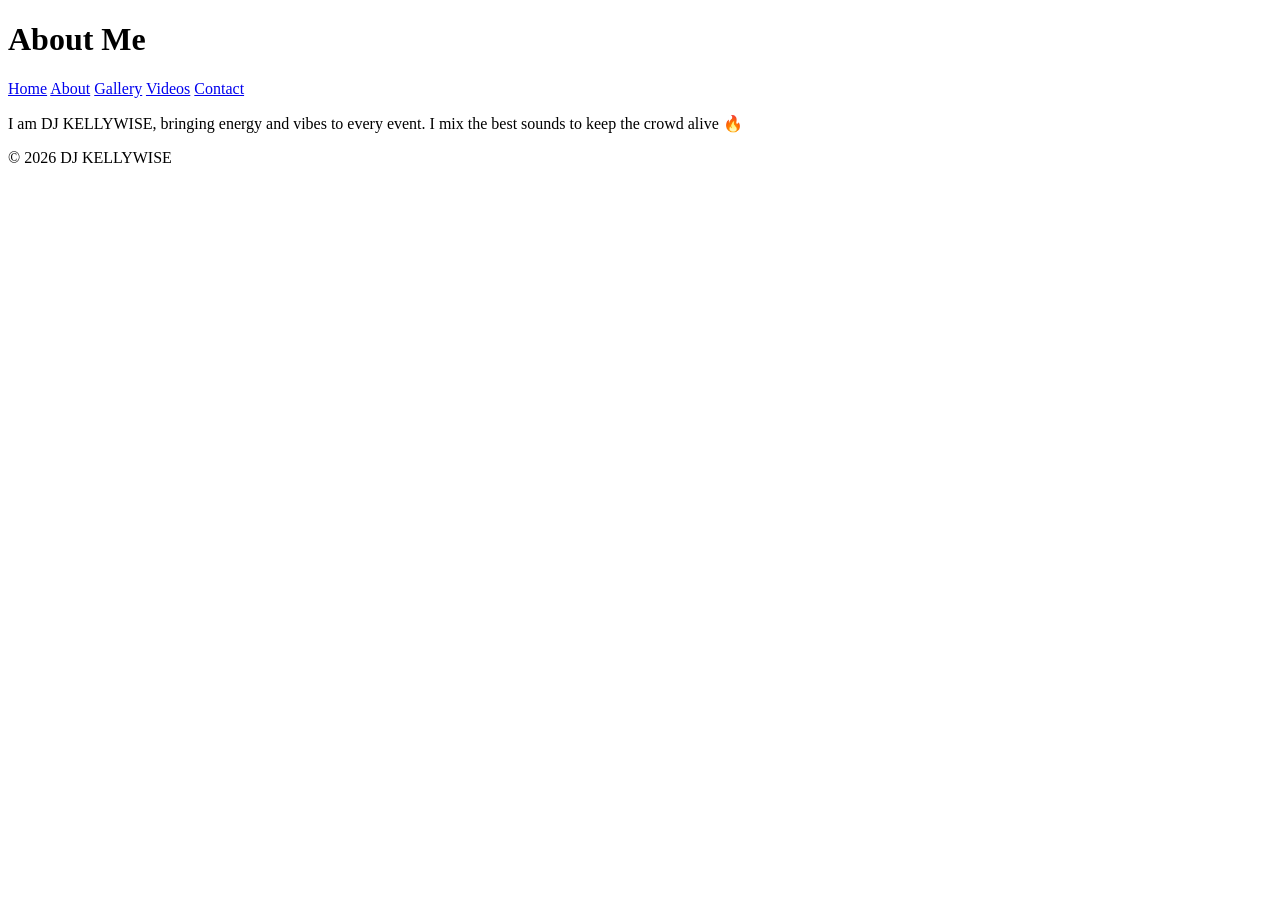
==== about.html @ d641a778 "Create about.html" ====
<!DOCTYPE html>
<html lang="en">
<head>
  <meta charset="UTF-8">
  <title>About - DJ KELLYWISE</title>
  <link rel="stylesheet" href="style.css">
</head>
<body>

<header>
  <h1>About Me</h1>
</header>

<nav>
  <a href="index.html">Home</a>
  <a href="about.html">About</a>
  <a href="gallery.html">Gallery</a>
  <a href="videos.html">Videos</a>
  <a href="contact.html">Contact</a>
</nav>

<section>
  <p>I am DJ KELLYWISE, bringing energy and vibes to every event.  
  I mix the best sounds to keep the crowd alive 🔥</p>
</section>

<footer>
  <p>© 2026 DJ KELLYWISE</p>
</footer>

</body>
</html>
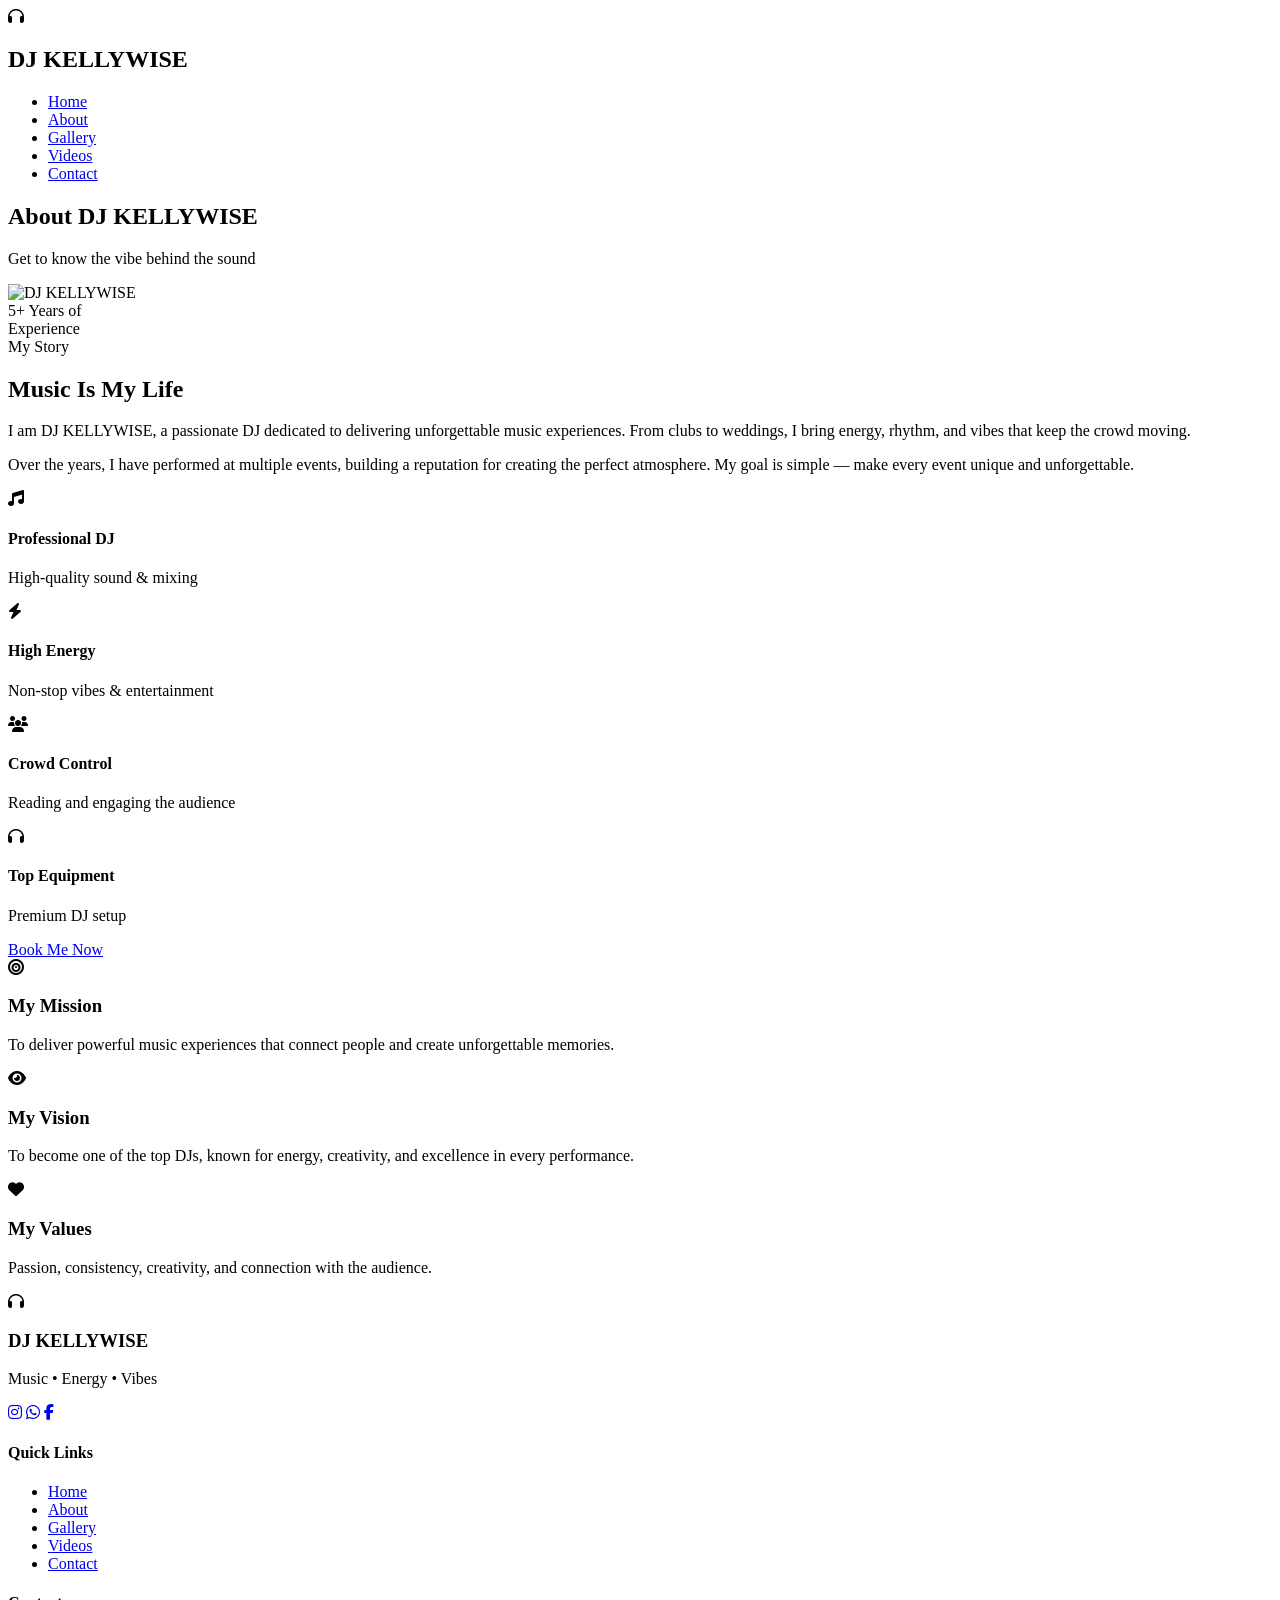
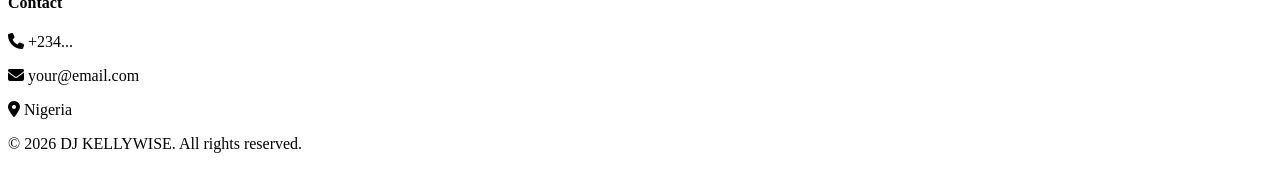
==== commit 9155602c: "Update about.html" ====
--- a/about.html
+++ b/about.html
@@ -2,31 +2,204 @@
 <html lang="en">
 <head>
   <meta charset="UTF-8">
-  <title>About - DJ KELLYWISE</title>
+  <meta name="viewport" content="width=device-width, initial-scale=1.0">
+  <title>About | DJ KELLYWISE</title>
   <link rel="stylesheet" href="style.css">
+  <link href="https://fonts.googleapis.com/css2?family=Poppins:wght@300;400;600;800&display=swap" rel="stylesheet">
+  <link rel="stylesheet" href="https://cdnjs.cloudflare.com/ajax/libs/font-awesome/6.4.0/css/all.min.css">
 </head>
 <body>
 
-<header>
-  <h1>About Me</h1>
+<!-- HEADER -->
+<header id="main-header">
+  <div class="container">
+    <nav>
+      <div class="logo-wrapper">
+        <i class="fas fa-headphones"></i>
+        <h1 class="logo">DJ KELLYWISE</h1>
+      </div>
+
+      <ul class="nav-links">
+        <li><a href="index.html">Home</a></li>
+        <li><a href="about.html" class="active">About</a></li>
+        <li><a href="gallery.html">Gallery</a></li>
+        <li><a href="videos.html">Videos</a></li>
+        <li><a href="contact.html">Contact</a></li>
+      </ul>
+
+      <div class="hamburger">
+        <span></span>
+        <span></span>
+        <span></span>
+      </div>
+    </nav>
+  </div>
 </header>
 
-<nav>
-  <a href="index.html">Home</a>
-  <a href="about.html">About</a>
-  <a href="gallery.html">Gallery</a>
-  <a href="videos.html">Videos</a>
-  <a href="contact.html">Contact</a>
-</nav>
-
-<section>
-  <p>I am DJ KELLYWISE, bringing energy and vibes to every event.  
-  I mix the best sounds to keep the crowd alive 🔥</p>
+<!-- PAGE HEADER -->
+<section class="page-header">
+  <div class="page-header-bg" style="background: linear-gradient(135deg, #000000 0%, #00ffcc 100%);"></div>
+  <div class="page-header-content">
+    <h1>About DJ KELLYWISE</h1>
+    <p>Get to know the vibe behind the sound</p>
+  </div>
 </section>
 
+<!-- ABOUT CONTENT -->
+<section class="section about-section">
+  <div class="container-section">
+    <div class="about-content">
+
+      <div class="about-image">
+        <img src="images/photo1.jpg" alt="DJ KELLYWISE">
+        <div class="experience-badge">
+          <span class="years">5+</span>
+          <span class="text">Years of<br>Experience</span>
+        </div>
+      </div>
+
+      <div class="about-text">
+        <span class="section-tag">My Story</span>
+        <h2>Music Is My Life</h2>
+
+        <p>I am DJ KELLYWISE, a passionate DJ dedicated to delivering unforgettable music experiences. From clubs to weddings, I bring energy, rhythm, and vibes that keep the crowd moving.</p>
+
+        <p>Over the years, I have performed at multiple events, building a reputation for creating the perfect atmosphere. My goal is simple — make every event unique and unforgettable.</p>
+
+        <div class="about-features">
+
+          <div class="feature">
+            <div class="feature-icon"><i class="fas fa-music"></i></div>
+            <div>
+              <h4>Professional DJ</h4>
+              <p>High-quality sound & mixing</p>
+            </div>
+          </div>
+
+          <div class="feature">
+            <div class="feature-icon"><i class="fas fa-bolt"></i></div>
+            <div>
+              <h4>High Energy</h4>
+              <p>Non-stop vibes & entertainment</p>
+            </div>
+          </div>
+
+          <div class="feature">
+            <div class="feature-icon"><i class="fas fa-users"></i></div>
+            <div>
+              <h4>Crowd Control</h4>
+              <p>Reading and engaging the audience</p>
+            </div>
+          </div>
+
+          <div class="feature">
+            <div class="feature-icon"><i class="fas fa-headphones"></i></div>
+            <div>
+              <h4>Top Equipment</h4>
+              <p>Premium DJ setup</p>
+            </div>
+          </div>
+
+        </div>
+
+        <a href="contact.html" class="btn btn-primary">Book Me Now</a>
+      </div>
+
+    </div>
+  </div>
+</section>
+
+<!-- MISSION -->
+<section class="section mission-section">
+  <div class="container-section">
+
+    <div class="mission-grid">
+
+      <div class="mission-card">
+        <div class="mission-icon"><i class="fas fa-bullseye"></i></div>
+        <h3>My Mission</h3>
+        <p>To deliver powerful music experiences that connect people and create unforgettable memories.</p>
+      </div>
+
+      <div class="mission-card">
+        <div class="mission-icon"><i class="fas fa-eye"></i></div>
+        <h3>My Vision</h3>
+        <p>To become one of the top DJs, known for energy, creativity, and excellence in every performance.</p>
+      </div>
+
+      <div class="mission-card">
+        <div class="mission-icon"><i class="fas fa-heart"></i></div>
+        <h3>My Values</h3>
+        <p>Passion, consistency, creativity, and connection with the audience.</p>
+      </div>
+
+    </div>
+
+  </div>
+</section>
+
+<!-- FOOTER -->
 <footer>
-  <p>© 2026 DJ KELLYWISE</p>
+  <div class="container-section">
+
+    <div class="footer-content">
+
+      <div class="footer-brand">
+        <div class="logo-wrapper">
+          <i class="fas fa-headphones"></i>
+          <h3>DJ KELLYWISE</h3>
+        </div>
+        <p>Music • Energy • Vibes</p>
+
+        <div class="social-links">
+          <a href="#"><i class="fab fa-instagram"></i></a>
+          <a href="#"><i class="fab fa-whatsapp"></i></a>
+          <a href="#"><i class="fab fa-facebook-f"></i></a>
+        </div>
+      </div>
+
+      <div class="footer-links">
+        <h4>Quick Links</h4>
+        <ul>
+          <li><a href="index.html">Home</a></li>
+          <li><a href="about.html">About</a></li>
+          <li><a href="gallery.html">Gallery</a></li>
+          <li><a href="videos.html">Videos</a></li>
+          <li><a href="contact.html">Contact</a></li>
+        </ul>
+      </div>
+
+      <div class="footer-contact">
+        <h4>Contact</h4>
+        <p><i class="fas fa-phone"></i> +234...</p>
+        <p><i class="fas fa-envelope"></i> your@email.com</p>
+        <p><i class="fas fa-map-marker-alt"></i> Nigeria</p>
+      </div>
+
+    </div>
+
+    <div class="footer-bottom">
+      <p>&copy; 2026 DJ KELLYWISE. All rights reserved.</p>
+    </div>
+
+  </div>
 </footer>
+
+<script>
+const hamburger = document.querySelector('.hamburger');
+const navLinks = document.querySelector('.nav-links');
+
+hamburger.addEventListener('click', () => {
+  navLinks.classList.toggle('active');
+  hamburger.classList.toggle('active');
+});
+
+window.addEventListener('scroll', () => {
+  const header = document.getElementById('main-header');
+  if (window.scrollY > 50) header.classList.add('scrolled');
+  else header.classList.remove('scrolled');
+});
+</script>
 
 </body>
 </html>
